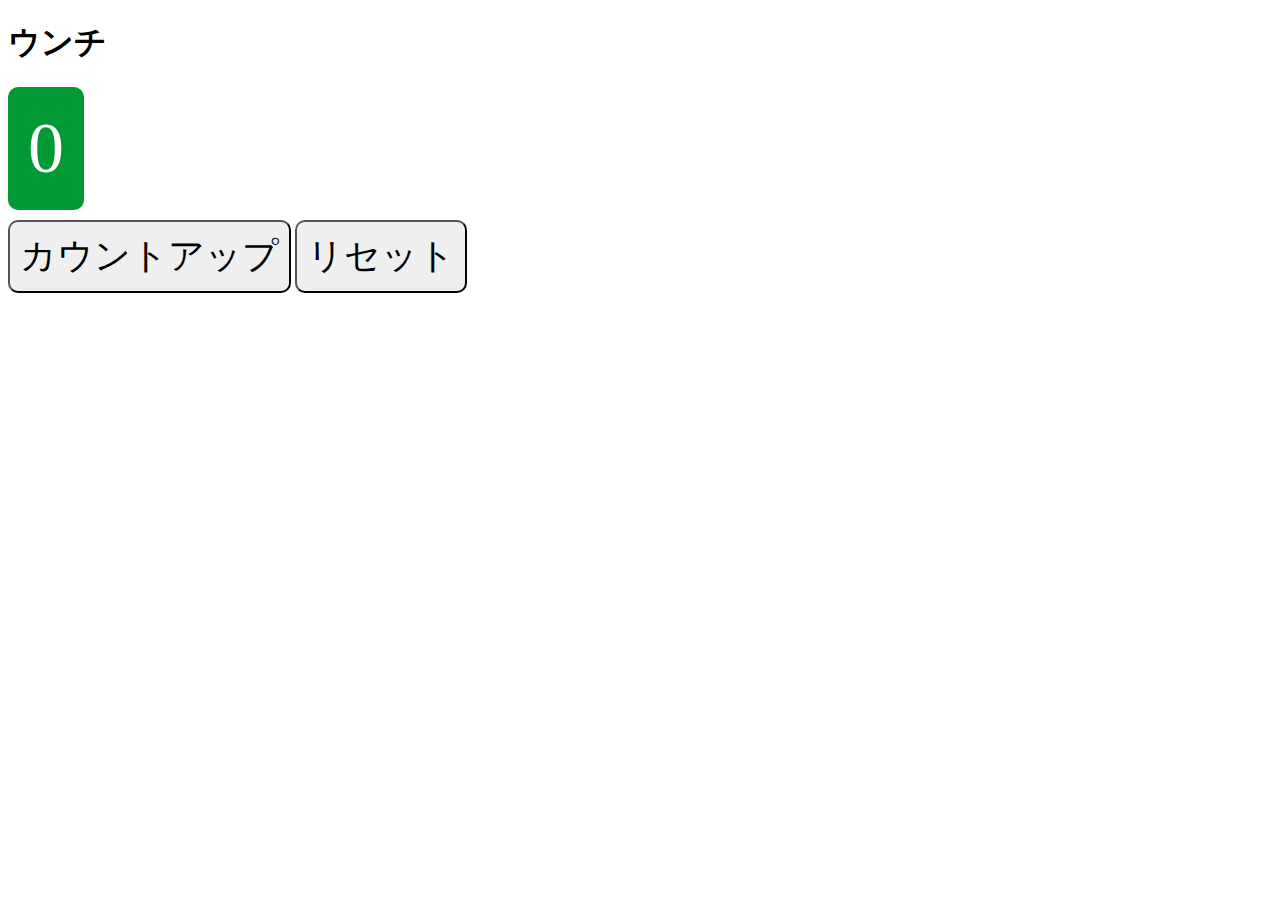
==== counttest/index.html @ 1157b0cc "Add files via upload" ====
<!DOCTYPE html>
<html lang="ja">
<head>
  <meta charset="UTF-8">
  <title>カウンターテスト</title>
  <link rel="stylesheet" href="css/style.css">
</head>

<body>
  <h1>ウンチ</h1><div id="disp_count">0</div>
  <input type="button" value="カウントアップ" id="btn_count_up" />
  <input type="button" value="リセット" id="btn_reset" />

  <script src="js/index.js"></script>
</body>
</html>
---- counttest/css/style.css ----
#disp_count {
  background-color: #093;
  color: #FFF;
  font-size: 72px;
  border-radius: 10px;
  padding: 20px;
  display: table-cell;
}

#btn_count_up {
  font-size: 36px;
  border-radius: 10px;
  padding: 10px;
  margin-top: 10px;
}

#btn_reset {
  font-size: 36px;
  border-radius: 10px;
  padding: 10px;
  margin-top: 10px;
}

#btn_count_up:hover { background-color:#F30 }
#btn_reset:hover { background-color:#F30 }
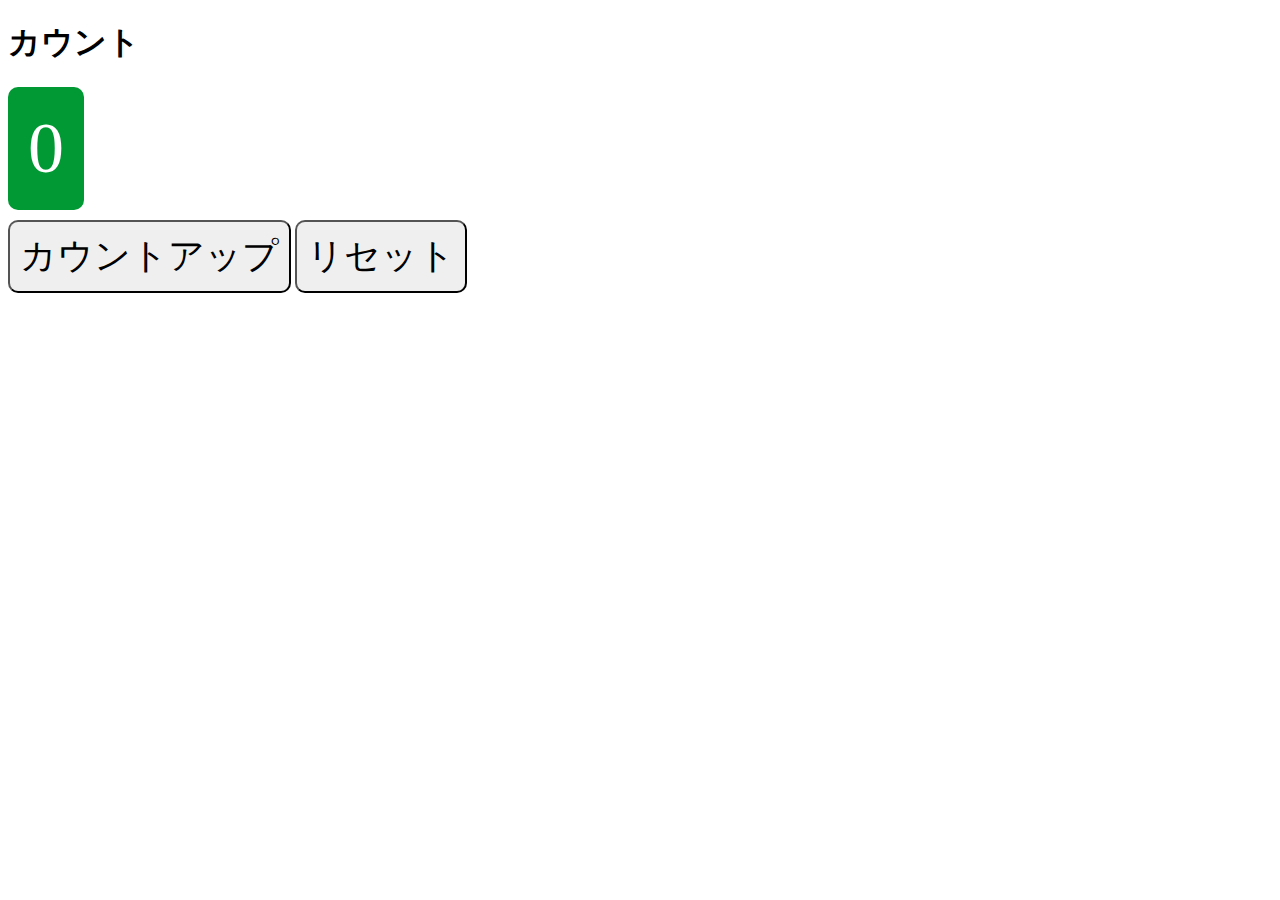
==== commit dbf36ed3: "Update index.html" ====
--- a/counttest/index.html
+++ b/counttest/index.html
@@ -7,10 +7,10 @@
 </head>
 
 <body>
-  <h1>ウンチ</h1><div id="disp_count">0</div>
+  <h1>カウント</h1><div id="disp_count">0</div>
   <input type="button" value="カウントアップ" id="btn_count_up" />
   <input type="button" value="リセット" id="btn_reset" />
 
   <script src="js/index.js"></script>
 </body>
-</html>+</html>
